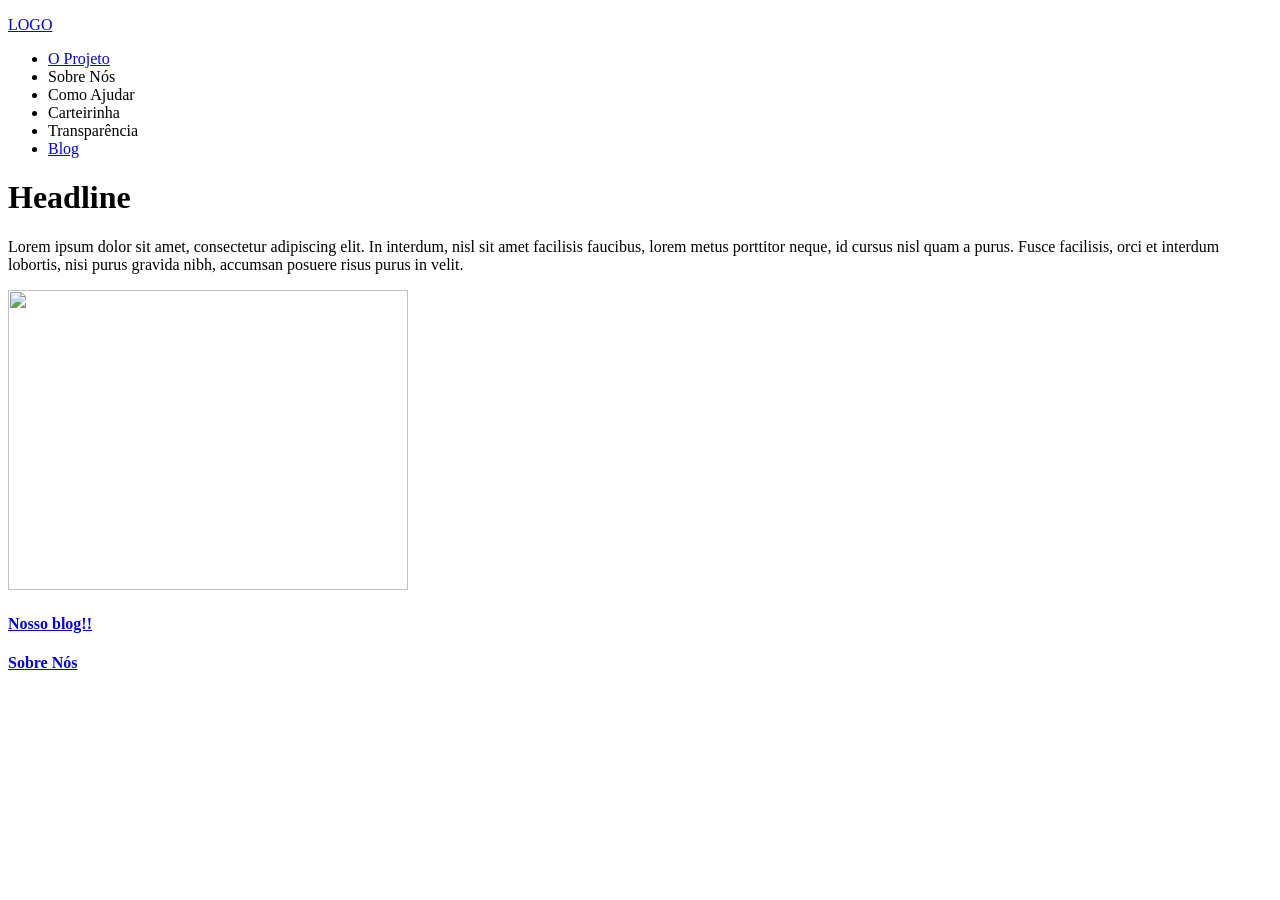
==== projeto/homePage/index.html @ ed2743cf "updated css" ====
<!DOCTYPE html>
<html lang="pt-br">
<head>
    <meta charset="UTF-8">
    <meta name="viewport" content="width=device-width, initial-scale=1.0">
    <title>Protótipo - Tela Inicial</title>
    <link rel="stylesheet" href="/home/andre/Projetos/VSCode/Projeto-palm-tree/projeto/assets/style/reset.css" />
    <link rel="stylesheet" href="/home/andre/Projetos/VSCode/Projeto-palm-tree/projeto/assets/style/main.css" />
</head>
<body>
    <div id="container">
        <header id="masterheader" class="clearfix">
                <p class="logo">
                    <a href="https://andre-su.github.io/Projeto-palm-tree/projeto/homePage/index.html">
                        LOGO
                    </a>
                </p>
                <div>
                    <nav role="navigation">
                        <ul class="nav">
                            <li><a href="#oprojeto">O Projeto</a></li>
                            <li>Sobre Nós</li>
                            <li>Como Ajudar</li>
                            <li>Carteirinha</li>
                            <li>Transparência</li>
                            <li><a href="https://andre-su.github.io/Projeto-palm-tree/projeto/blog/main.html">Blog</a></li>
                        </ul>
                    </nav>
                </div>    
        </header>
        <div id="page">
            <div id="oprojeto">
                <div class="destak" id="destaquetxt">
                    <h1>Headline</h1>
                    <p>
                        Lorem ipsum dolor sit amet, consectetur adipiscing elit. In interdum, nisl sit amet facilisis faucibus, lorem metus porttitor neque, id cursus nisl quam a purus. Fusce facilisis, orci et interdum lobortis, nisi purus gravida nibh, accumsan posuere risus purus in velit.
                    </p>
                </div>
                <div class="destak" id="destaqueimg">
                    <img src="https://andre-su.github.io/Projeto-palm-tree/projeto/assets/img/placeholder.png" alt="" width="400" height="300">
                </div>

            </div>

            <h4><a href="https://andre-su.github.io/Projeto-palm-tree/projeto/blog/main.html">Nosso blog!!</a></h4>
            <h4><a href="https://andre-su.github.io/Projeto-palm-tree/projeto/aboutUs/about-us.html">Sobre Nós</a></h4>

        </div>
        </div>
</body>
</html>
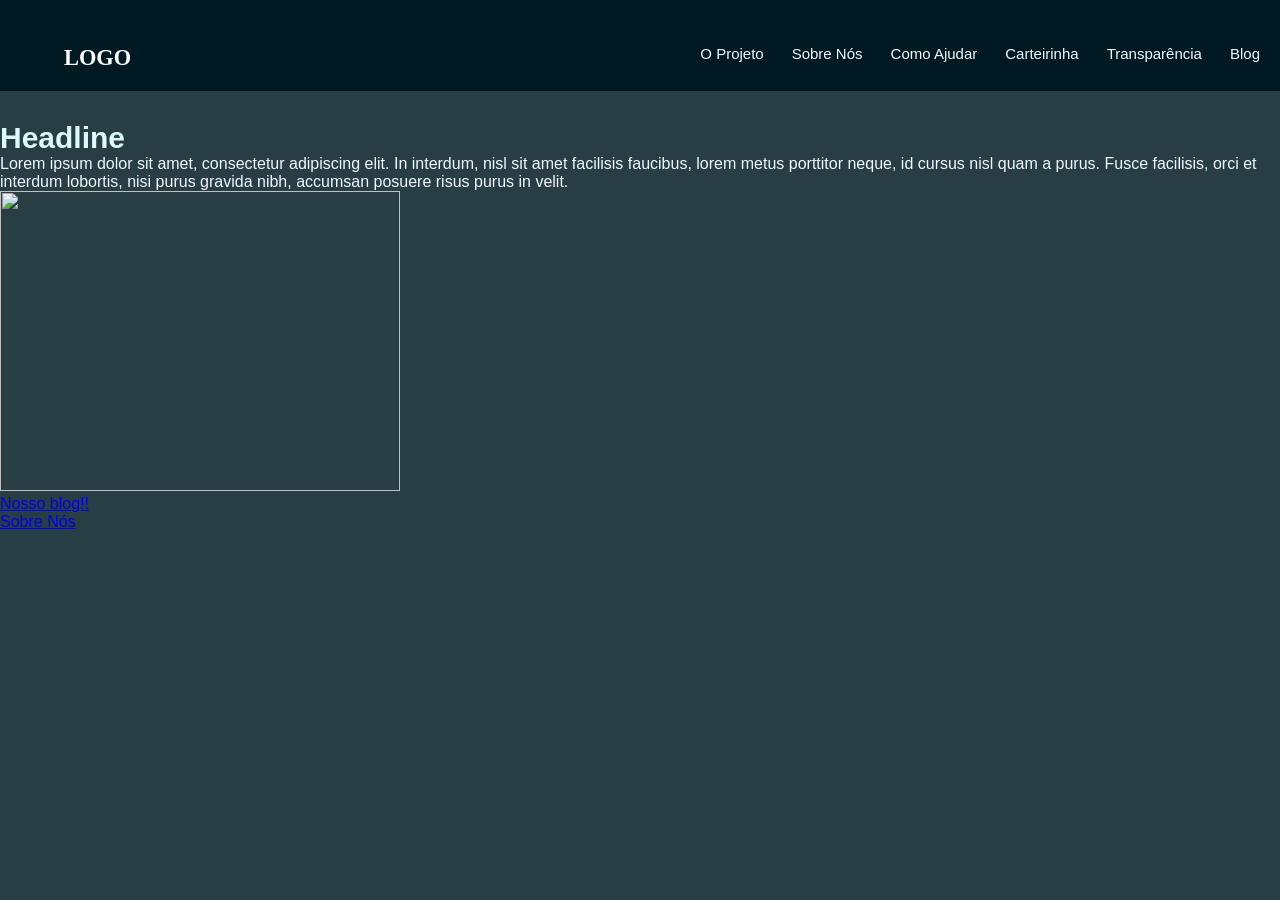
==== commit c2fb3810: "updated css" ====
--- a/projeto/homePage/index.html
+++ b/projeto/homePage/index.html
@@ -4,8 +4,8 @@
     <meta charset="UTF-8">
     <meta name="viewport" content="width=device-width, initial-scale=1.0">
     <title>Protótipo - Tela Inicial</title>
-    <link rel="stylesheet" href="/home/andre/Projetos/VSCode/Projeto-palm-tree/projeto/assets/style/reset.css" />
-    <link rel="stylesheet" href="/home/andre/Projetos/VSCode/Projeto-palm-tree/projeto/assets/style/main.css" />
+    <link rel="stylesheet" href="/projeto/assets/style/reset.css" />
+    <link rel="stylesheet" href="/projeto/assets/style/main.css" />
 </head>
 <body>
     <div id="container">
--- a/projeto/assets/style/main.css
+++ b/projeto/assets/style/main.css
@@ -0,0 +1,85 @@
+@charset "utf-8";
+
+body {
+    color: aliceblue;
+    background-color: rgb(40, 61, 68);
+    font: 100% "Open Sans", Verdana, sans-serif;
+}
+
+#masterheader {
+    align-items: center;
+    background-color: rgb(0, 26, 36);
+    padding-bottom: 20px;
+    margin-bottom: 30px;
+    top: 10px;
+}
+#masterheader div {
+    position: relative;
+    float: right;
+}
+
+.logo{
+    margin-left: 5%;
+    margin-top: 45px;
+    float: left;
+    align-self: center;
+}
+.logo a {
+    text-decoration: none;
+    color:#ffffff;
+    font-family: Verdana;
+    font-weight: 600;
+    font-size: 1.4em;
+}
+.logo a:hover {
+    background: transparent;
+    color: #bababb;
+    text-decoration: none;
+}
+
+.nav {
+    max-width: 100%;
+    display: inline-flex;
+    float: inline-end;
+    margin-top: 45px;
+    margin-right: 15px;
+}
+
+.nav li {
+    width: max-content;
+    font-size: 15px;
+    padding: 0 25px 0 3px;
+    float: left;
+}
+
+.nav li a {
+    color: inherit;
+    text-decoration: none;
+    font-size: 1.5em;
+    font-size: 15px;
+}
+
+
+.nav li:first-child {
+    padding-left: 0;
+}
+
+.nav li:last-child {
+    padding-right: 5px;
+}
+
+h1 {
+    color: rgb(221, 250, 250);
+    font-weight: 700;
+    font-size: 30px;
+}
+
+
+
+
+/* Floats */
+
+.clearfix::before, .clearfix::after { content: ""; display: table; } 
+.clearfix::after{ clear: both;} 
+.clearfix{zoom: 1;}
+
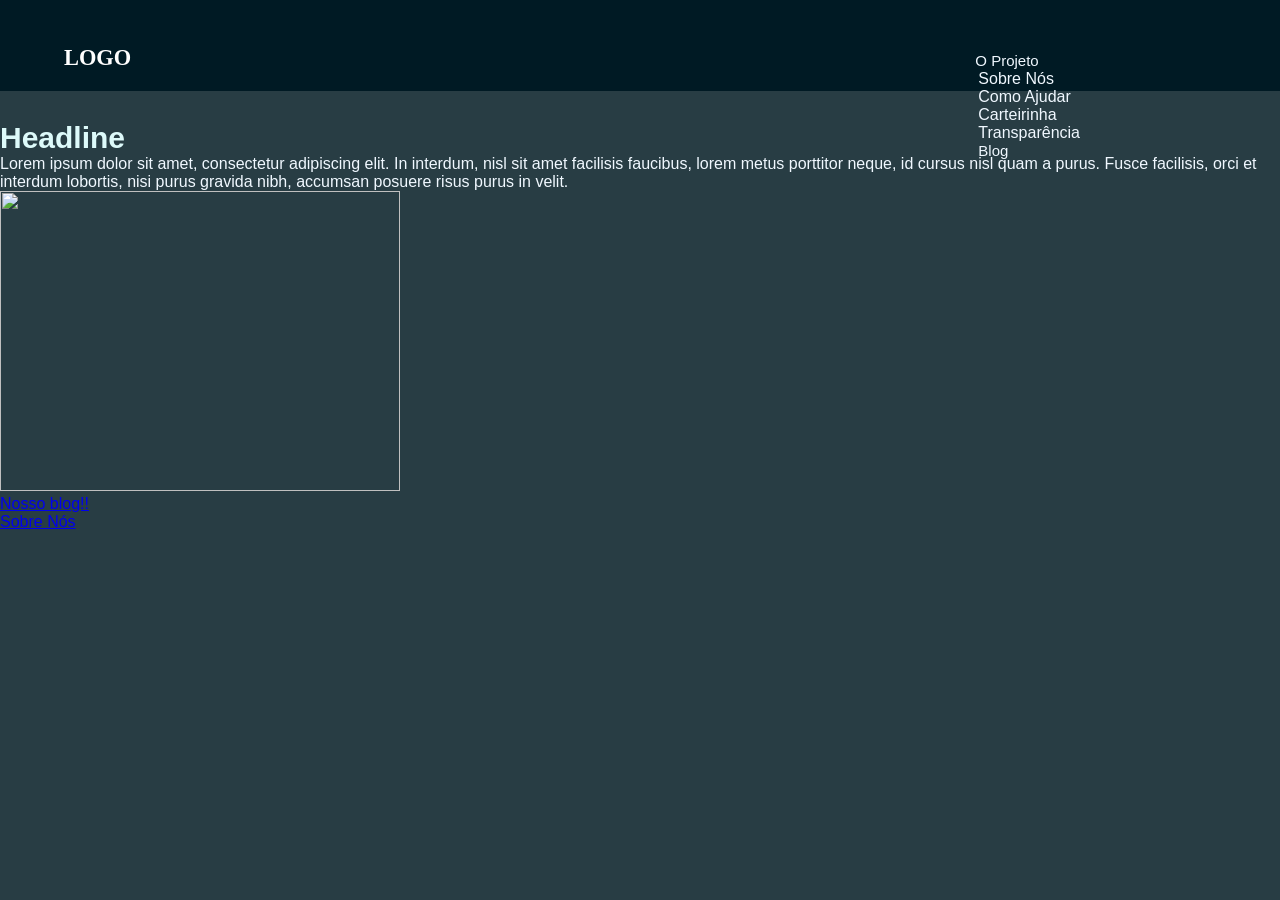
==== commit c45bd6c4: "teste" ====
--- a/projeto/homePage/index.html
+++ b/projeto/homePage/index.html
@@ -4,8 +4,11 @@
     <meta charset="UTF-8">
     <meta name="viewport" content="width=device-width, initial-scale=1.0">
     <title>Protótipo - Tela Inicial</title>
-    <link rel="stylesheet" href="/projeto/assets/style/reset.css" />
-    <link rel="stylesheet" href="/projeto/assets/style/main.css" />
+
+    <!-- https://andre-su.github.io/Projeto-palm-tree/projeto/assets/style/reset.css -->
+    <!-- /home/andre/Projetos/VSCode/Projeto-palm-tree/projeto/assets/style/reset.css -->
+    <link rel="stylesheet" href="https://andre-su.github.io/Projeto-palm-tree/projeto/assets/style/reset.css" />
+    <link rel="stylesheet" href="https://andre-su.github.io/Projeto-palm-tree/projeto/assets/style/main.css" />
 </head>
 <body>
     <div id="container">
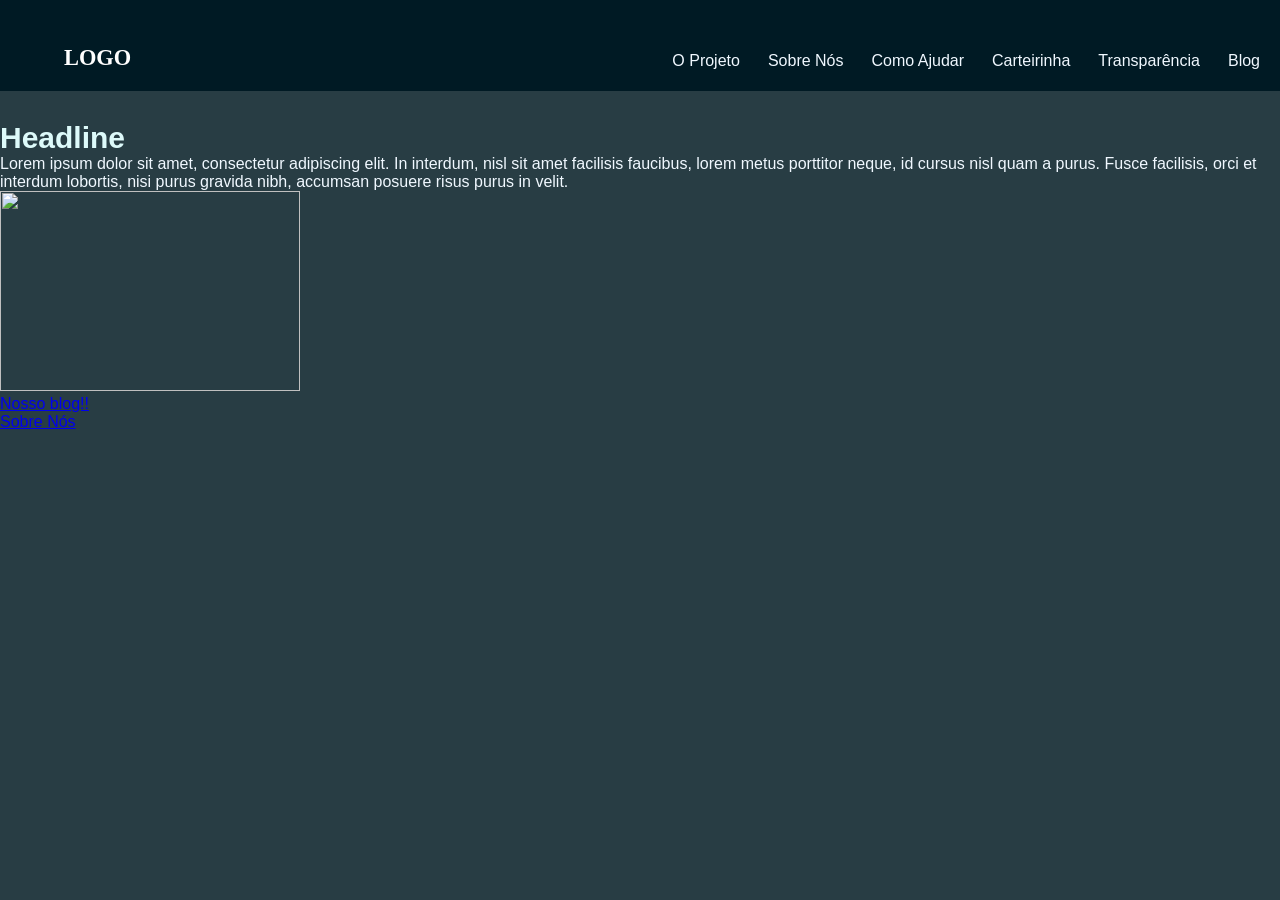
==== commit 57a8b150: "updated css" ====
--- a/projeto/homePage/index.html
+++ b/projeto/homePage/index.html
@@ -40,7 +40,7 @@
                     </p>
                 </div>
                 <div class="destak" id="destaqueimg">
-                    <img src="https://andre-su.github.io/Projeto-palm-tree/projeto/assets/img/placeholder.png" alt="" width="400" height="300">
+                    <img src="https://andre-su.github.io/Projeto-palm-tree/projeto/assets/img/placeholder.png" alt="" width="300" height="200">
                 </div>
 
             </div>
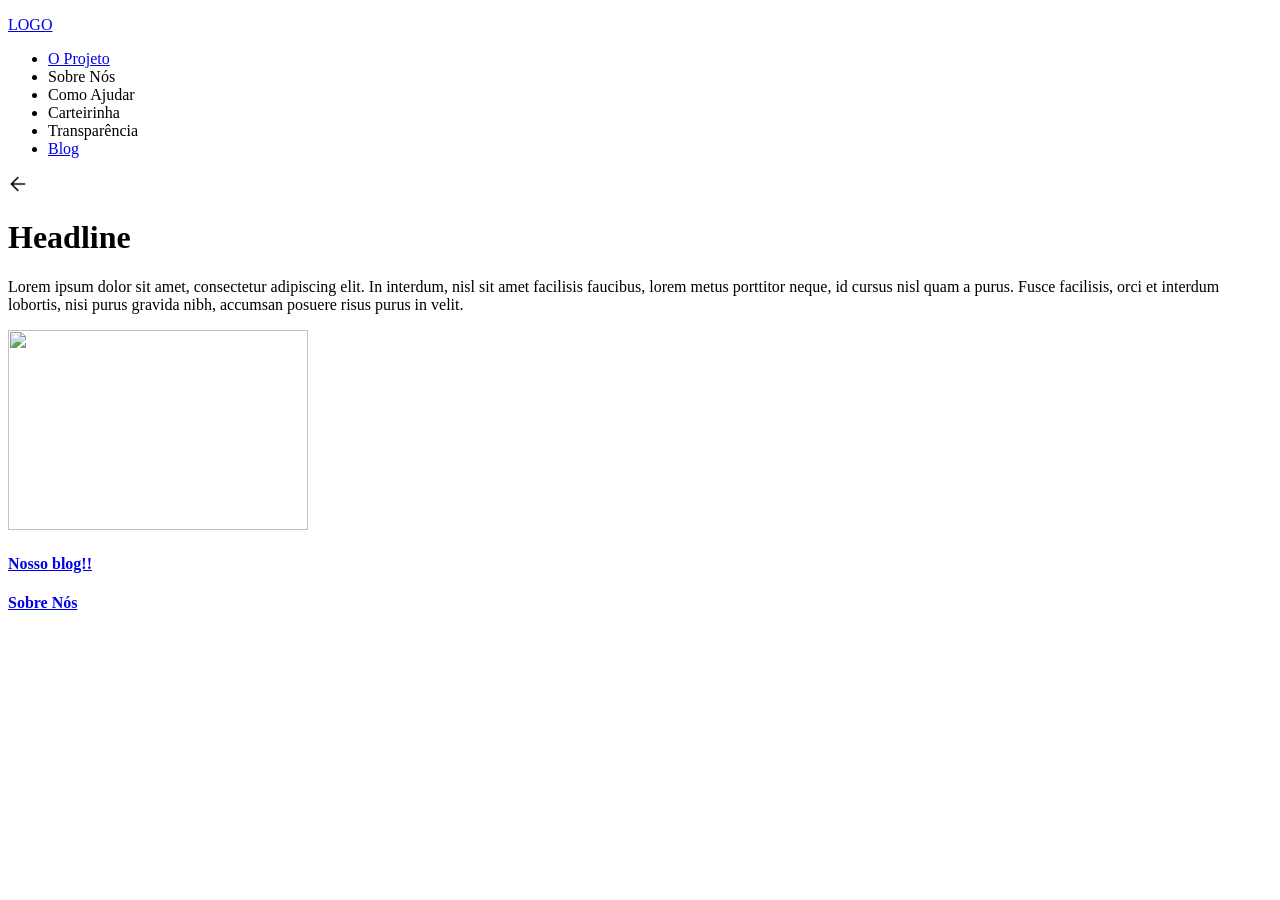
==== commit 547fac32: "updated website resouces" ====
--- a/projeto/homePage/index.html
+++ b/projeto/homePage/index.html
@@ -7,8 +7,8 @@
 
     <!-- https://andre-su.github.io/Projeto-palm-tree/projeto/assets/style/reset.css -->
     <!-- /home/andre/Projetos/VSCode/Projeto-palm-tree/projeto/assets/style/reset.css -->
-    <link rel="stylesheet" href="https://andre-su.github.io/Projeto-palm-tree/projeto/assets/style/reset.css" />
-    <link rel="stylesheet" href="https://andre-su.github.io/Projeto-palm-tree/projeto/assets/style/main.css" />
+    <link rel="stylesheet" href="/home/andre/Projetos/VSCode/Projeto-palm-tree/projeto/assets/style/reset.css" />
+    <link rel="stylesheet" href="/home/andre/Projetos/VSCode/Projeto-palm-tree/projeto/assets/style/main.css" />
 </head>
 <body>
     <div id="container">
@@ -33,13 +33,14 @@
         </header>
         <div id="page">
             <div id="oprojeto">
-                <div class="destak" id="destaquetxt">
+                <img id="btnleft" src="/projeto/assets/img/arrow.png" width="20" height="20">
+                <div class="destak" class="destaquetxt">
                     <h1>Headline</h1>
                     <p>
                         Lorem ipsum dolor sit amet, consectetur adipiscing elit. In interdum, nisl sit amet facilisis faucibus, lorem metus porttitor neque, id cursus nisl quam a purus. Fusce facilisis, orci et interdum lobortis, nisi purus gravida nibh, accumsan posuere risus purus in velit.
                     </p>
                 </div>
-                <div class="destak" id="destaqueimg">
+                <div class="destak" class="destaqueimg">
                     <img src="https://andre-su.github.io/Projeto-palm-tree/projeto/assets/img/placeholder.png" alt="" width="300" height="200">
                 </div>
 
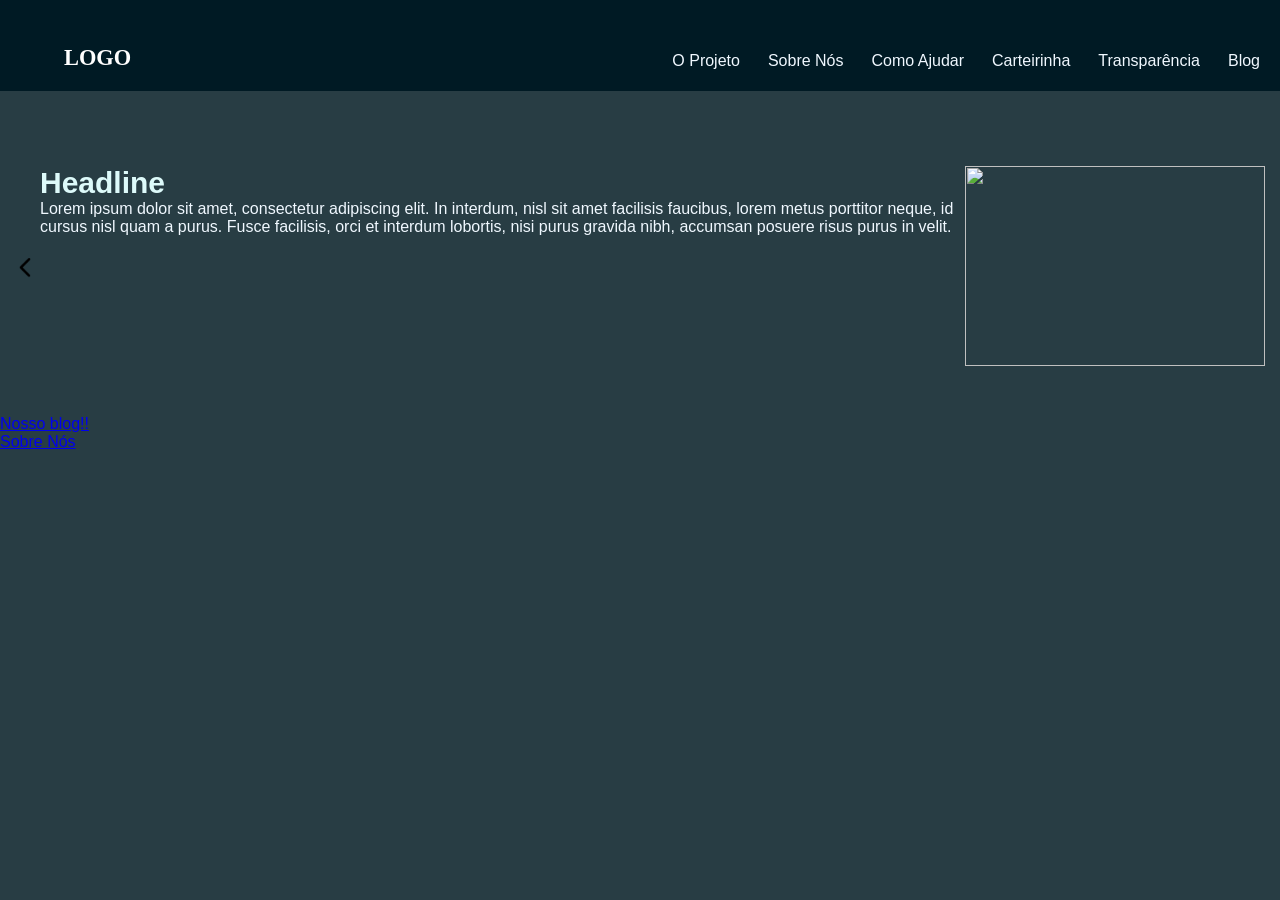
==== commit 0fbfb17c: "updated css" ====
--- a/projeto/homePage/index.html
+++ b/projeto/homePage/index.html
@@ -5,10 +5,10 @@
     <meta name="viewport" content="width=device-width, initial-scale=1.0">
     <title>Protótipo - Tela Inicial</title>
 
-    <!-- https://andre-su.github.io/Projeto-palm-tree/projeto/assets/style/reset.css -->
-    <!-- /home/andre/Projetos/VSCode/Projeto-palm-tree/projeto/assets/style/reset.css -->
-    <link rel="stylesheet" href="/home/andre/Projetos/VSCode/Projeto-palm-tree/projeto/assets/style/reset.css" />
-    <link rel="stylesheet" href="/home/andre/Projetos/VSCode/Projeto-palm-tree/projeto/assets/style/main.css" />
+    <!-- https://andre-su.github.io/Projeto-palm-tree/-->
+    <!-- /home/andre/Projetos/VSCode/Projeto-palm-tree/ -->
+    <link rel="stylesheet" href="https://andre-su.github.io/Projeto-palm-tree/projeto/assets/style/reset.css" />
+    <link rel="stylesheet" href="https://andre-su.github.io/Projeto-palm-tree/projeto/assets/style/main.css" />
 </head>
 <body>
     <div id="container">
@@ -33,7 +33,7 @@
         </header>
         <div id="page">
             <div id="oprojeto">
-                <img id="btnleft" src="/projeto/assets/img/arrow.png" width="20" height="20">
+                <img id="btnleft" src="https://andre-su.github.io/Projeto-palm-tree/projeto/assets/img/arrow2.png" width="20" height="20">
                 <div class="destak" class="destaquetxt">
                     <h1>Headline</h1>
                     <p>
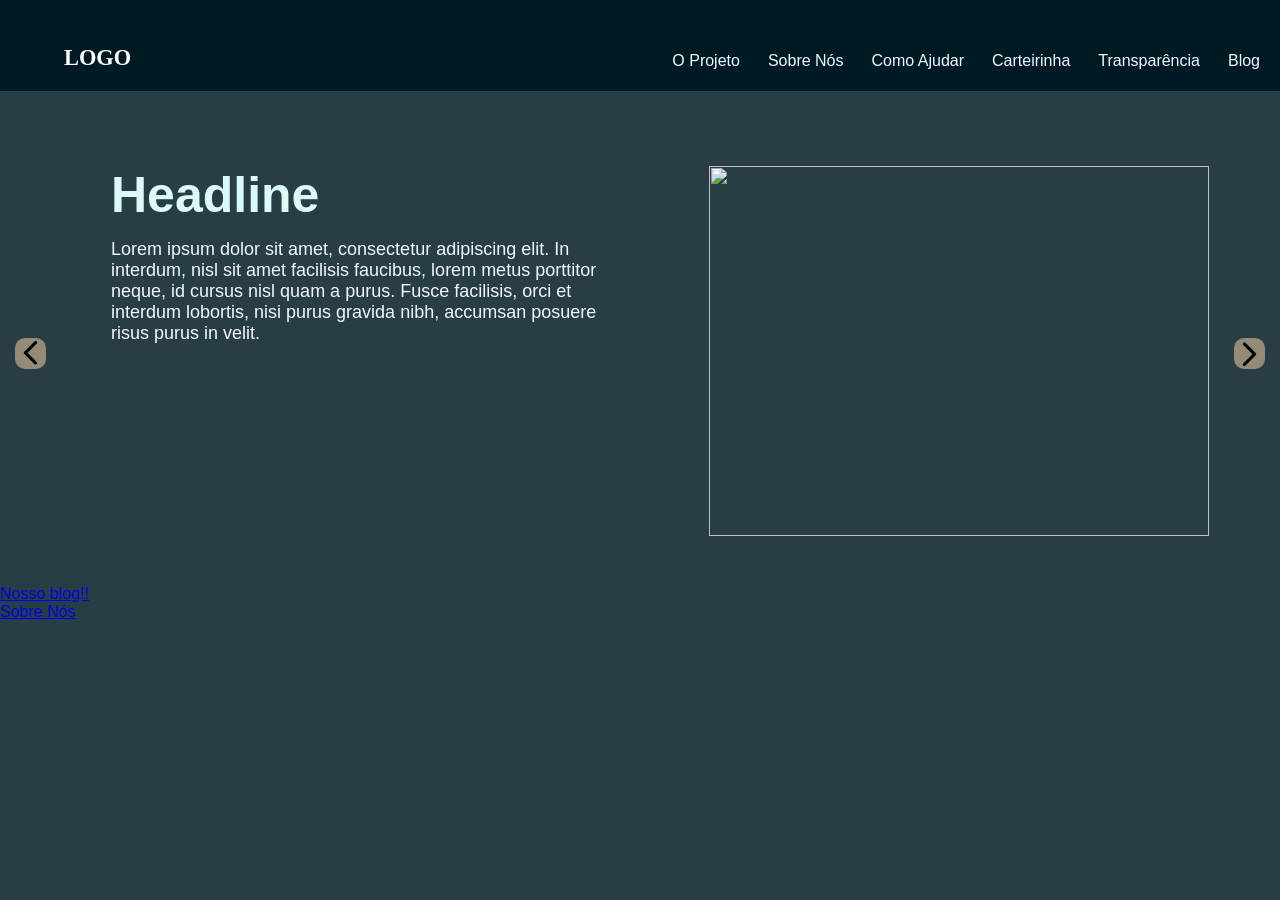
==== commit 79cf84db: "updated css" ====
--- a/projeto/homePage/index.html
+++ b/projeto/homePage/index.html
@@ -33,7 +33,7 @@
         </header>
         <div id="page">
             <div id="oprojeto">
-                <img id="btnleft" src="https://andre-su.github.io/Projeto-palm-tree/projeto/assets/img/arrow2.png" width="20" height="20">
+                <img id="btnleft" src="https://andre-su.github.io/Projeto-palm-tree/projeto/assets/img/arrow2.png" width="25" height="25">
                 <div class="destak" class="destaquetxt">
                     <h1>Headline</h1>
                     <p>
@@ -41,8 +41,10 @@
                     </p>
                 </div>
                 <div class="destak" class="destaqueimg">
-                    <img src="https://andre-su.github.io/Projeto-palm-tree/projeto/assets/img/placeholder.png" alt="" width="300" height="200">
+                    <img src="https://andre-su.github.io/Projeto-palm-tree/projeto/assets/img/placeholder.png" alt="" width="500" height="370">
                 </div>
+
+                <img id="btnright" src="https://andre-su.github.io/Projeto-palm-tree/projeto/assets/img/arrow2.png" width="25" height="25">
 
             </div>
 
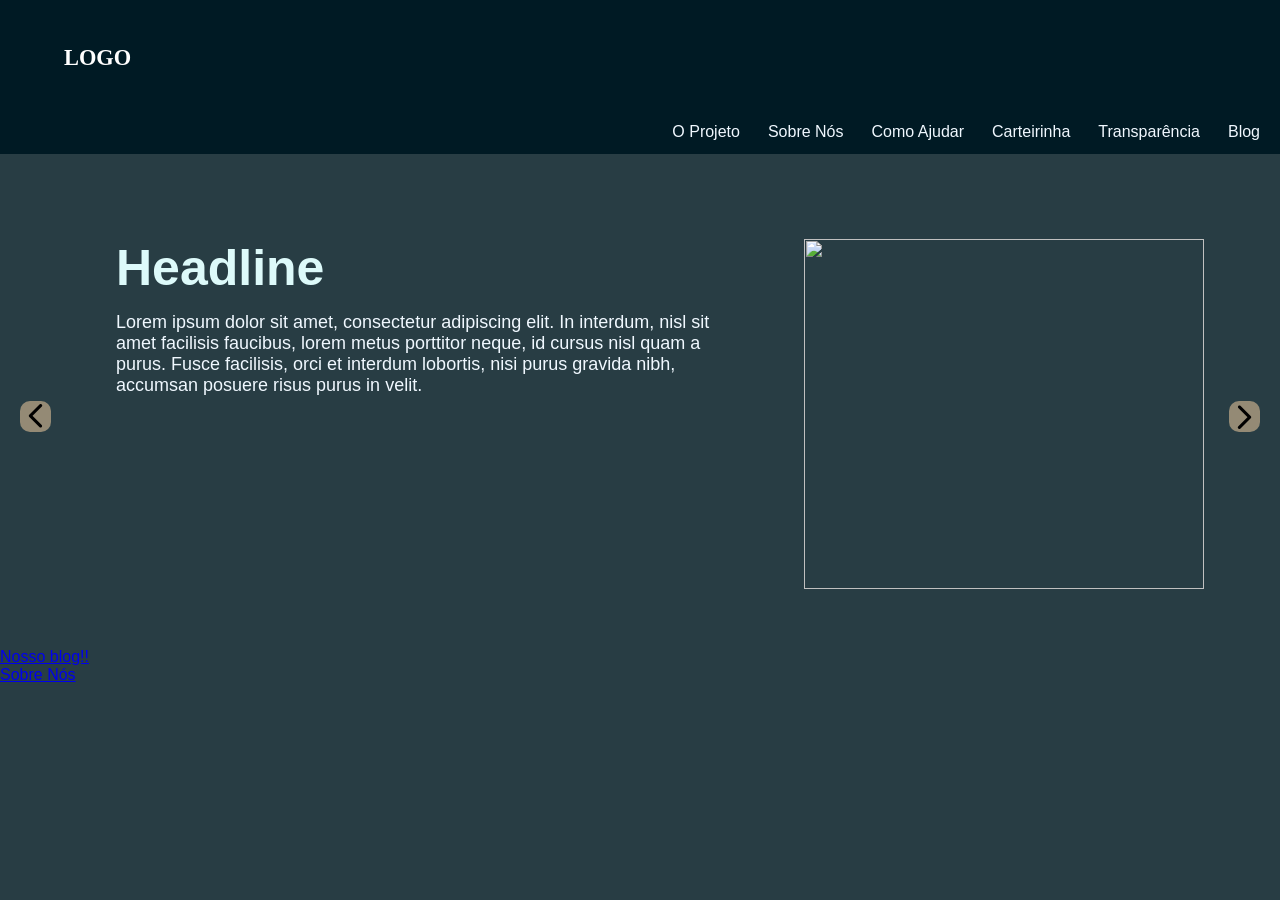
==== commit e71c72eb: "updated css" ====
--- a/projeto/homePage/index.html
+++ b/projeto/homePage/index.html
@@ -41,7 +41,7 @@
                     </p>
                 </div>
                 <div class="destak" class="destaqueimg">
-                    <img src="https://andre-su.github.io/Projeto-palm-tree/projeto/assets/img/placeholder.png" alt="" width="500" height="370">
+                    <img src="https://andre-su.github.io/Projeto-palm-tree/projeto/assets/img/placeholder.png" alt="" width="400" height="350">
                 </div>
 
                 <img id="btnright" src="https://andre-su.github.io/Projeto-palm-tree/projeto/assets/img/arrow2.png" width="25" height="25">
